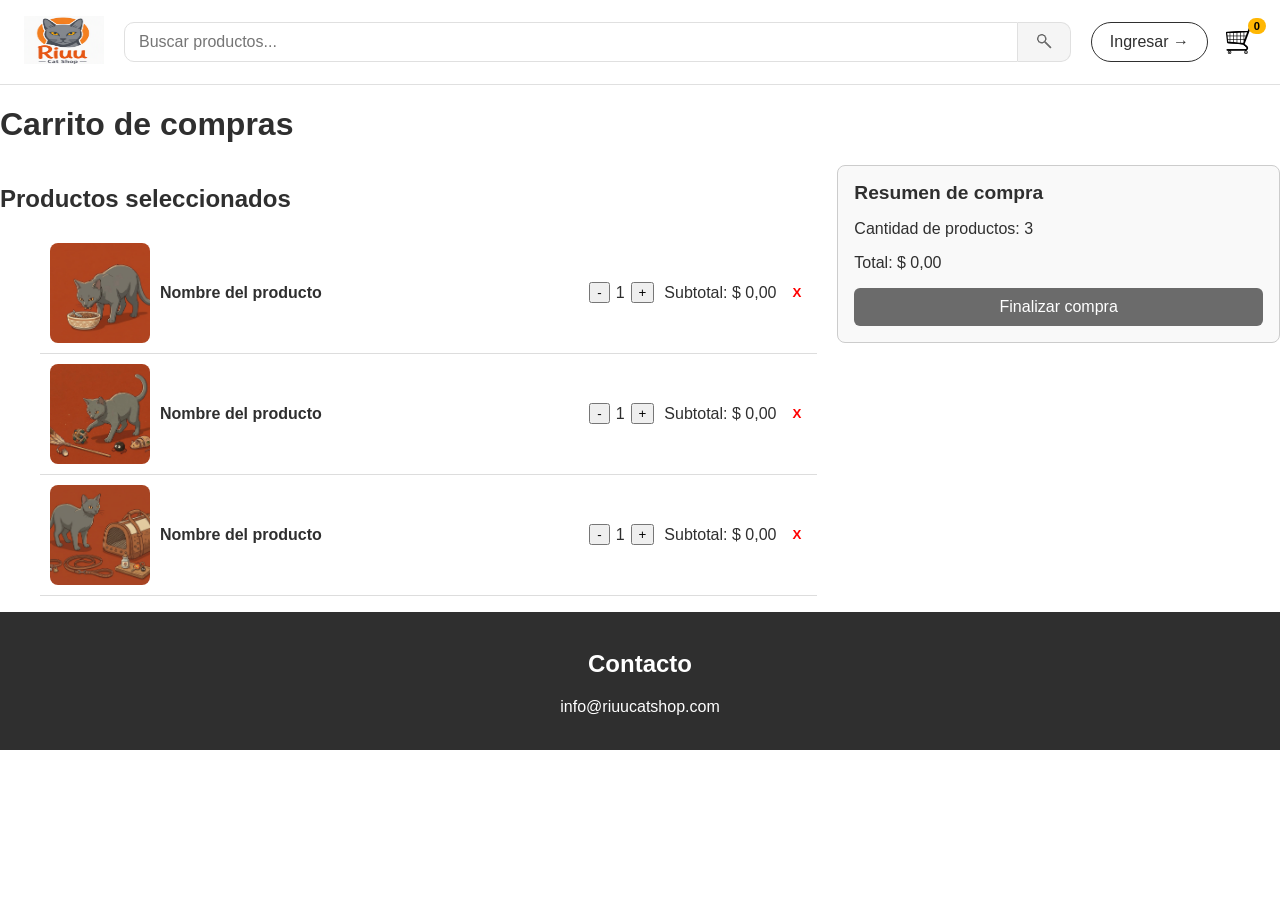
==== pages/carrito.html @ be5879d8 "Cambios generales" ====
<!DOCTYPE html> <!-- Declara que el documento es HTML5 -->
<html lang="es"> <!-- Abre el documento e indica que el idioma es español -->
<head> <!-- Abre la cabecera: datos que el navegador usa pero que no se ven en la página -->
  <meta charset="UTF-8"> <!-- Codificación de caracteres: permite tildes y la letra ñ -->
  <meta name="viewport" content="width=device-width, initial-scale=1"> <!-- Hace que la página se adapte al ancho del celular -->
  <meta name="description" content="Carrito de compras de Riuu Cat Shop"> <!-- Descripción breve de la página para buscadores -->
  <title>Carrito de compras - Riuu Cat Shop</title> <!-- Texto que aparece en la pestaña del navegador -->
  <link rel="stylesheet" href="../estilos.css"> <!-- Conecta el archivo de estilos; ../ sube un nivel desde pages/ -->
</head> <!-- Cierra la cabecera -->
<body> <!-- Abre el cuerpo: todo lo que se ve en la página -->
  <a href="#contenido" class="skip-link">Saltar al contenido principal</a> <!-- Atajo para quien navega con teclado: salta directo al main -->


  <header class="header-principal"> <!-- Encabezado de la página, igual en las tres pantallas -->
    <div class="contenedor-logo"> <!-- Caja genérica que agrupa el logo -->
      <a href="../index.html" aria-label="Riuu Cat Shop, ir al inicio"> <!-- Enlace a la home; aria-label lo describe para lectores de pantalla -->
        <img src="/img/logo-RiuuCatShop.png" alt="" width="80" height="60"> <!-- Logo; alt vacío porque el enlace ya tiene su descripción; 120x110 respeta la proporción -->
      </a> <!-- Cierra el enlace -->
    </div> <!-- Cierra la caja del logo -->


    <form class="buscador" role="search"> <!-- Formulario del buscador; role="search" lo marca como zona de búsqueda -->
      <label for="buscador" class="sr-only">Buscar productos</label> <!-- Etiqueta del campo, visible solo para lectores de pantalla -->
      <input type="search" id="buscador" name="buscador" placeholder="Buscar productos..."> <!-- Campo de búsqueda; el id coincide con el for del label -->
      <button type="submit" aria-label="Buscar"> <!-- Botón que envía la búsqueda -->
        <img src="/img/icono-lupa.png" alt="" width="20" height="20"> <!-- Ícono de lupa, decorativo (todavía no está creado) -->
      </button> <!-- Cierra el botón -->
    </form> <!-- Cierra el formulario -->


    <nav class="acciones-usuario" aria-label="Cuenta y carrito"> <!-- Zona de navegación con ingreso y carrito -->
      <a href="#" class="btn-ingresar">Ingresar →</a> <!-- Enlace de ingreso; por ahora no lleva a ningún lado -->
      <a href="carrito.html" class="icono-carrito" aria-label="Ver carrito de compras" aria-current="page"> <!-- Enlace al carrito; aria-current avisa que es la página actual -->
        <img src="/img/icono-carrito.png" alt="" width="30" height="30"> <!-- Ícono del carrito, decorativo (todavía no está creado) -->
        <span id="contador-carrito" class="contador-carrito">3</span> <!-- Número de productos; JavaScript lo actualiza usando este id -->
      </a> <!-- Cierra el enlace del carrito -->
    </nav> <!-- Cierra la navegación -->
  </header> <!-- Cierra el encabezado -->


  <main id="contenido"> <!-- Contenido principal; el id es el destino del atajo de arriba -->
    <h1>Carrito de compras</h1> <!-- Título principal de la página, único en todo el documento -->
    <p id="mensaje-compra" class="mensaje-compra" role="status" hidden></p> <!-- Lugar para avisos; hidden lo oculta; role="status" hace que se lea al aparecer -->


    <div class="contenido-carrito"> <!-- Caja que pone lado a lado la lista y el resumen -->


      <section class="lista-carrito" aria-labelledby="titulo-lista"> <!-- Sección de los productos; aria-labelledby la nombra con el título de abajo -->
        <h2 id="titulo-lista">Productos seleccionados</h2> <!-- Subtítulo de la sección; su id lo usa aria-labelledby -->


        <p id="carrito-vacio" class="carrito-vacio" hidden> <!-- Mensaje de carrito vacío, oculto hasta que haga falta -->
          Tu carrito está vacío. <a href="../index.html">Seguir comprando</a> <!-- Texto con un enlace para volver a la tienda -->
        </p> <!-- Cierra el mensaje -->


        <!--
          Las filas se generan dinámicamente desde app.js, leyendo el carrito
          guardado en localStorage. Cada li lleva data-id con el id del producto
          y su img lleva alt con el nombre real del producto. Las filas de
          abajo son un ejemplo estático de la estructura.
        -->
        <ul id="lista-carrito" class="lista-productos-carrito"> <!-- Lista de productos; cada li es una fila -->
          <li class="item-carrito" data-id="1"> <!-- Fila 1; data-id guarda el id del producto para JavaScript -->
            <img class="item-imagen" src="/img/categoria-alimento.jpeg" alt="Nombre del producto" width="100" height="100"> <!-- Imagen del producto (provisoria); alt describe la imagen -->
            <p class="item-nombre">Nombre del producto</p> <!-- Nombre del producto -->
            <div class="item-cantidad" role="group" aria-label="Cantidad de Nombre del producto"> <!-- Agrupa los controles de cantidad y los nombra -->
              <button type="button" class="btn-restar" aria-label="Disminuir cantidad de Nombre del producto">-</button> <!-- Botón que resta 1; type="button" evita que envíe formularios -->
              <span class="cantidad-valor" aria-live="polite">1</span> <!-- Cantidad actual; aria-live avisa a lectores de pantalla cuando cambia -->
              <button type="button" class="btn-sumar" aria-label="Aumentar cantidad de Nombre del producto">+</button> <!-- Botón que suma 1 -->
            </div> <!-- Cierra el grupo de cantidad -->
            <p class="item-subtotal">Subtotal: <span class="valor-subtotal">$ 0,00</span></p> <!-- Precio por cantidad; el span permite cambiar solo el número -->
            <button type="button" class="btn-eliminar" aria-label="Eliminar Nombre del producto del carrito"> <!-- Botón que quita el producto -->
              <span aria-hidden="true">X</span> <!-- Símbolo visible; aria-hidden lo oculta a lectores porque el aria-label ya explica la acción -->
            </button> <!-- Cierra el botón de eliminar -->
          </li> <!-- Cierra la fila 1 -->


          <!-- Fila 2: misma estructura que la fila 1 -->
          <li class="item-carrito" data-id="2">
            <img class="item-imagen" src="/img/categoria-juguete.jpeg" alt="Nombre del producto" width="100" height="100">
            <p class="item-nombre">Nombre del producto</p>
            <div class="item-cantidad" role="group" aria-label="Cantidad de Nombre del producto">
              <button type="button" class="btn-restar" aria-label="Disminuir cantidad de Nombre del producto">-</button>
              <span class="cantidad-valor" aria-live="polite">1</span>
              <button type="button" class="btn-sumar" aria-label="Aumentar cantidad de Nombre del producto">+</button>
            </div>
            <p class="item-subtotal">Subtotal: <span class="valor-subtotal">$ 0,00</span></p>
            <button type="button" class="btn-eliminar" aria-label="Eliminar Nombre del producto del carrito">
              <span aria-hidden="true">X</span>
            </button>
          </li>


          <!-- Fila 3: misma estructura que la fila 1 -->
          <li class="item-carrito" data-id="3">
            <img class="item-imagen" src="/img/categoria-accesorio.jpeg" alt="Nombre del producto" width="100" height="100">
            <p class="item-nombre">Nombre del producto</p>
            <div class="item-cantidad" role="group" aria-label="Cantidad de Nombre del producto">
              <button type="button" class="btn-restar" aria-label="Disminuir cantidad de Nombre del producto">-</button>
              <span class="cantidad-valor" aria-live="polite">1</span>
              <button type="button" class="btn-sumar" aria-label="Aumentar cantidad de Nombre del producto">+</button>
            </div>
            <p class="item-subtotal">Subtotal: <span class="valor-subtotal">$ 0,00</span></p>
            <button type="button" class="btn-eliminar" aria-label="Eliminar Nombre del producto del carrito">
              <span aria-hidden="true">X</span>
            </button>
          </li>
        </ul> <!-- Cierra la lista de productos -->
      </section> <!-- Cierra la sección de productos -->


      <aside class="resumen-compra" aria-labelledby="titulo-resumen"> <!-- Bloque lateral con el resumen; aria-labelledby lo nombra con su título -->
        <h2 id="titulo-resumen">Resumen de compra</h2> <!-- Título del resumen -->
        <p class="resumen-cantidad">Cantidad de productos: <span id="cantidad-total" aria-live="polite">3</span></p> <!-- Total de unidades; JavaScript cambia el span usando su id -->
        <p class="resumen-total">Total: <span id="total-compra" aria-live="polite">$ 0,00</span></p> <!-- Suma de los subtotales; también lo cambia JavaScript -->
        <button type="button" id="btn-finalizar" class="btn-finalizar">Finalizar compra</button> <!-- Botón de compra; JavaScript lo busca por su id -->
      </aside> <!-- Cierra el resumen -->
    </div> <!-- Cierra la caja que contiene lista y resumen -->


    <dialog id="dialogo-login" aria-labelledby="titulo-login"> <!-- Ventana emergente de ingreso; está cerrada hasta que JavaScript la abre -->
      <h2 id="titulo-login">Ingresá para finalizar tu compra</h2> <!-- Título de la ventana; su id lo usa aria-labelledby -->
      <form id="form-login" novalidate> <!-- Formulario de ingreso; novalidate desactiva los avisos automáticos del navegador para que los maneje JavaScript -->
        <label for="login-email">Correo electrónico</label> <!-- Etiqueta del campo de correo -->
        <input type="email" id="login-email" name="email" required autocomplete="email"> <!-- Campo de correo; required lo marca obligatorio; autocomplete sugiere el correo guardado -->


        <label for="login-clave">Contraseña</label> <!-- Etiqueta del campo de contraseña -->
        <input type="password" id="login-clave" name="clave" required minlength="6" autocomplete="current-password"> <!-- Campo de contraseña: oculta lo que se escribe; mínimo 6 caracteres -->


        <p id="login-error" class="mensaje-error" role="alert" hidden></p> <!-- Lugar del mensaje de error; role="alert" hace que se lea apenas aparece -->


        <button type="submit" class="btn-finalizar">Ingresar y finalizar compra</button> <!-- Botón que envía el formulario -->
        <button type="button" id="btn-cancelar-login" class="btn-secundario">Cancelar</button> <!-- Botón que cierra la ventana sin comprar -->
      </form> <!-- Cierra el formulario -->
    </dialog> <!-- Cierra la ventana emergente -->
  </main> <!-- Cierra el contenido principal -->


  <footer class="contactos"> <!-- Pie de página, igual en todas las pantallas -->
    <h2>Contacto</h2> <!-- Título del pie -->
    <p>info@riuucatshop.com</p> <!-- Dato de contacto -->
  </footer> <!-- Cierra el pie de página -->


  <script src="../data/productos.js" defer></script> <!-- Carga los datos de productos; defer espera a que el HTML termine de cargar -->
  <script src="../app.js" defer></script> <!-- Carga la lógica de la tienda, donde va el código de abajo -->
</body> <!-- Cierra el cuerpo -->
</html> <!-- Cierra el documento -->
---- estilos.css ----
/* ===== Variables y reset básico ===== */
:root {
  --color-primario: #2f2f2f;
  --color-secundario: #6b6b6b;
  --color-fondo: #ffffff;
  --color-acento: #ffb703;
  --color-borde: #e0e0e0;
  --radio: 10px;
  --fuente: Arial, Helvetica, sans-serif;
}

* { box-sizing: border-box; }

/* ===== Utilidades de accesibilidad ===== */
.sr-only {
  position: absolute;
  width: 1px;
  height: 1px;
  padding: 0;
  margin: -1px;
  overflow: hidden;
  clip: rect(0, 0, 0, 0);
  white-space: nowrap;
  border: 0;
}

.skip-link {
  position: absolute;
  left: -9999px;
  top: 0;
  background: var(--color-acento);
  color: #000;
  padding: 10px 16px;
  z-index: 100;
}

.skip-link:focus {
  left: 10px;
  top: 10px;
}

body {
  margin: 0;
  font-family: var(--fuente);
  color: var(--color-primario);
  background: var(--color-fondo);
}

a { text-decoration: none; color: inherit; }

/* ===== Header ===== */
.header-principal {
  display: flex;
  align-items: center;
  gap: 20px;
  padding: 16px 24px;
  border-bottom: 1px solid var(--color-borde);
  flex-wrap: wrap;
}

.contenedor-logo img { height: 48px; }

.boton-menu {
  display: none;
  margin-left: auto;
  padding: 8px 14px;
  border: 1px solid var(--color-borde);
  border-radius: var(--radio);
  background: #f5f5f5;
  cursor: pointer;
}

.buscador {
  flex: 1;
  display: flex;
  min-width: 200px;
}

.buscador input {
  flex: 1;
  padding: 10px 14px;
  border: 1px solid var(--color-borde);
  border-radius: var(--radio) 0 0 var(--radio);
  font-size: 1rem;
}

.buscador button {
  padding: 0 16px;
  border: 1px solid var(--color-borde);
  border-left: none;
  border-radius: 0 var(--radio) var(--radio) 0;
  background: #f5f5f5;
  cursor: pointer;
}

.acciones-usuario {
  display: flex;
  align-items: center;
  gap: 18px;
}

.btn-ingresar {
  padding: 10px 18px;
  border: 1px solid var(--color-primario);
  border-radius: 999px;
}

.icono-carrito {
  position: relative;
  font-size: 1.4rem;
}

.contador-carrito {
  position: absolute;
  top: -6px;
  right: -10px;
  background: var(--color-acento);
  color: #000;
  font-size: 0.7rem;
  font-weight: bold;
  padding: 2px 6px;
  border-radius: 999px;
}

/* ===== Categorías ===== */
.categorias ul {
  list-style: none;
  display: flex; 
  gap: 20px;
  justify-content: center;
  flex-wrap: wrap;
  padding: 28px 16px;
  margin: 0;
}

.categoria {
  display: flex;
  flex-direction: column;
  align-items: center;
  gap: 6px;
  text-align: center;
  font-size: 0.85rem;
  color: #333;
}

.categoria img {
  width: 220px;
  height: 220px;
  border-radius: 50%;   /* 🔹 convierte la imagen en círculo */
  object-fit: cover;    /* 🔹 recorta sin deformar */
  display: block;
}

.categoria span {
  font-size: 1rem;          /* 🔹 tamaño de letra más grande */
  font-weight: 600;         /* 🔹 un poco más gruesa para destacar */
  color: #333;              /* 🔹 tono oscuro para contraste */
  margin-top: 8px;          /* 🔹 espacio entre la imagen y el texto */
  letter-spacing: 0.5px;    /* 🔹 separación ligera entre letras */
  font-family: 'Segoe UI', Arial, sans-serif; /* 🔹 tipografía limpia */
}

.categoria:hover { transform: scale(1.05); }

/* En desktop, el menú de categorías siempre está visible */
@media (min-width: 701px) {
  #menu-categorias { display: block !important; }
}

/* ===== Contenido principal ===== */
.contenido-principal {
  display: flex;
  gap: 20px;
  padding: 0 24px 40px;
  align-items: flex-start;
}

.carrusel-ofertas { flex: 1; }

.carrusel-ofertas h2,
.publicidad h2 {
  font-size: 1.1rem;
  margin-bottom: 12px;
}

.carrusel-wrapper {
  display: flex;
  align-items: center;
  gap: 10px;
}

.contenedor-ofertas {
  flex: 1;
  display: flex;
  gap: 16px;
  overflow-x: auto;
  padding: 12px;
  background: #f7f7f7;
  border-radius: var(--radio);
  min-height: 220px;
}

.carrusel-flecha {
  border: none;
  background: var(--color-secundario);
  color: #fff;
  width: 36px;
  height: 36px;
  border-radius: 50%;
  font-size: 1.2rem;
  cursor: pointer;
  flex-shrink: 0;
}

.tarjeta-producto {
  min-width: 160px;
  background: #fff;
  border: 1px solid var(--color-borde);
  border-radius: var(--radio);
  padding: 10px;
  text-align: center;
}

.tarjeta-producto img {
  width: 100%;
  height: 110px;
  object-fit: cover;
  border-radius: 6px;
}

.tarjeta-producto h3 {
  font-size: 0.9rem;
  margin: 8px 0 4px;
}

.tarjeta-producto .precio {
  font-weight: bold;
  margin: 0;
}

.publicidad {
  width: 220px;
  background: var(--color-secundario);
  color: #fff;
  border-radius: var(--radio);
  padding: 16px;
  min-height: 220px;
}



/* ===== Carrito de compras ===== */
.contenido-carrito {
  display: flex;
  gap: 20px;
  align-items: flex-start;
}

.lista-carrito {
  flex: 2; /* ocupa más espacio */
}

.resumen-compra {
  flex: 1; /* ocupa menos espacio */
  border: 1px solid #ccc;
  padding: 16px;
  border-radius: 8px;
  background: #f9f9f9;
}

.item-carrito {
  display: grid;
  grid-template-columns: 100px 1fr auto auto auto;
  gap: 10px;
  align-items: center;
  padding: 10px;
  border-bottom: 1px solid #ddd;
}

.item-imagen {
  border-radius: 8px;
  object-fit: cover;
}

.item-nombre {
  font-weight: 600;
}

.item-cantidad {
  display: flex;
  align-items: center;
  gap: 6px;
}

.btn-eliminar {
  background: none;
  border: none;
  color: red;
  font-weight: bold;
  cursor: pointer;
}

.resumen-compra h2 {
  margin-top: 0;
  font-size: 1.2rem;
}

.btn-finalizar {
  display: block;
  width: 100%;
  padding: 10px;
  margin-top: 12px;
  background: var(--color-secundario);
  color: #fff;
  border: none;
  border-radius: 6px;
  cursor: pointer;
  font-size: 1rem;
}

.btn-finalizar:hover {
  background: var(--color-principal);
}




/* ======================================================================= */
/* ====== Detalle de producto ====== */
.detalle-producto {
  display: flex;
  flex-wrap: wrap;
  gap: 30px;
  margin: 20px 0;
}

.producto-imagen img {
  border-radius: 8px;
  object-fit: cover;
  max-width: 100%;
}

.producto-info {
  flex: 1;
  min-width: 280px;
}

.producto-info h2 {
  margin-top: 0;
  font-size: 1.6rem;
}

.producto-precio {
  font-size: 1.4rem;
  font-weight: bold;
  color: #333;
  margin: 10px 0;
}

.producto-cantidad {
  display: flex;
  align-items: center;
  gap: 8px;
  margin: 15px 0;
}

.producto-cantidad button {
  background: #eee;
  border: 1px solid #ccc;
  padding: 6px 10px;
  cursor: pointer;
  font-size: 1rem;
}

.btn-agregar {
  display: inline-block;
  margin-top: 15px;
  padding: 10px 20px;
  background: var(--color-secundario, #0077cc);
  color: #fff;
  border: none;
  border-radius: 6px;
  cursor: pointer;
  font-size: 1rem;
}

.btn-agregar:hover {
  background: var(--color-principal, #005fa3);
}

.producto-descripcion {
  margin-top: 20px;
}

.producto-descripcion h3 {
  margin-bottom: 8px;
  font-size: 1.2rem;
}

/* ====== Productos relacionados ====== */
.productos-relacionados {
  margin-top: 40px;
}

.relacionados-grid {
  display: grid;
  grid-template-columns: repeat(auto-fit, minmax(160px, 1fr));
  gap: 20px;
}

.relacionado {
  text-align: center;
  border: 1px solid #ddd;
  border-radius: 8px;
  padding: 10px;
  background: #fafafa;
  transition: transform 0.2s ease, box-shadow 0.2s ease;
}

.relacionado img {
  border-radius: 6px;
  margin-bottom: 8px;
}

.relacionado:hover {
  transform: translateY(-4px);
  box-shadow: 0 4px 10px rgba(0,0,0,0.1);
}






/* ===== Footer ===== */
.contactos {
  background: var(--color-primario);
  color: #fff;
  text-align: center;
  padding: 18px;
}

/* ===== Responsive básico ===== */
@media (max-width: 700px) {
  .contenido-principal { flex-direction: column; }
  .publicidad { width: 100%; }

  .boton-menu { display: block; }

  #menu-categorias { display: none; }
  #menu-categorias.mostrar { display: block; }

  .categorias ul { flex-direction: column; align-items: stretch; }
  .categoria { width: 100%; height: auto; flex-direction: row; justify-content: flex-start; border-radius: var(--radio); }
}
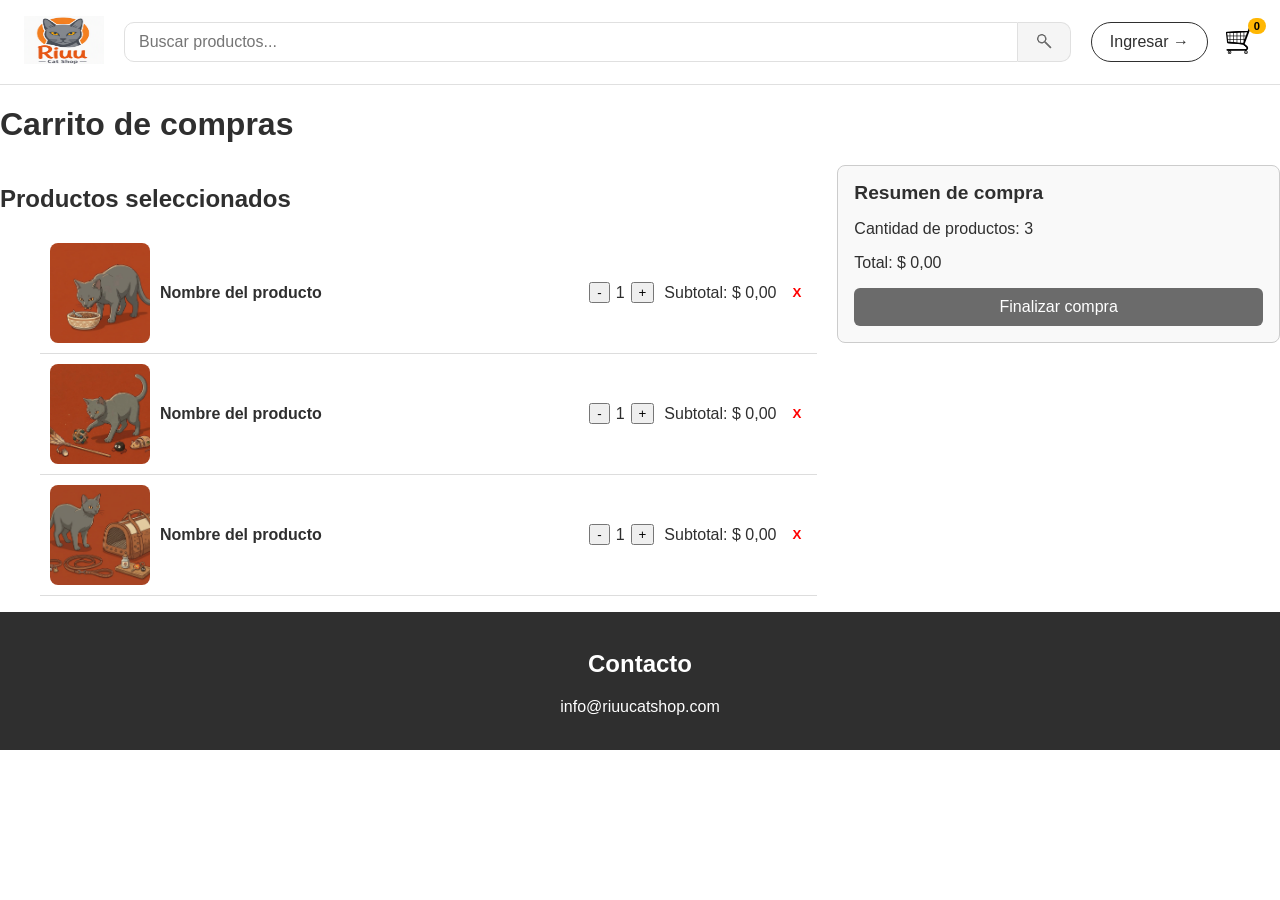
==== commit 9b9a8017: "caurrusel dinamico y publicidad" ====
--- a/pages/carrito.html
+++ b/pages/carrito.html
@@ -1,85 +1,63 @@
-<!DOCTYPE html> <!-- Declara que el documento es HTML5 -->
-<html lang="es"> <!-- Abre el documento e indica que el idioma es español -->
-<head> <!-- Abre la cabecera: datos que el navegador usa pero que no se ven en la página -->
-  <meta charset="UTF-8"> <!-- Codificación de caracteres: permite tildes y la letra ñ -->
-  <meta name="viewport" content="width=device-width, initial-scale=1"> <!-- Hace que la página se adapte al ancho del celular -->
-  <meta name="description" content="Carrito de compras de Riuu Cat Shop"> <!-- Descripción breve de la página para buscadores -->
-  <title>Carrito de compras - Riuu Cat Shop</title> <!-- Texto que aparece en la pestaña del navegador -->
-  <link rel="stylesheet" href="../estilos.css"> <!-- Conecta el archivo de estilos; ../ sube un nivel desde pages/ -->
-</head> <!-- Cierra la cabecera -->
-<body> <!-- Abre el cuerpo: todo lo que se ve en la página -->
-  <a href="#contenido" class="skip-link">Saltar al contenido principal</a> <!-- Atajo para quien navega con teclado: salta directo al main -->
+<!DOCTYPE html>
+<html lang="es">
+<head>
+  <meta charset="UTF-8">
+  <!-- Ajusta la visualización en dispositivos móviles -->
+  <meta name="viewport" content="width=device-width, initial-scale=1">
+  <meta name="description" content="Carrito de compras de Riuu Cat Shop">
+  <title>Carrito de compras - Riuu Cat Shop</title>
+  <!-- Vincula la hoja CSS externa -->
+  <link rel="stylesheet" href="../estilos.css">
+</head>
+<body>
+  <!-- Enlace oculto para accesibilidad: permite saltar directamente al contenido principal -->
+  <a href="#contenido" class="skip-link">Saltar al contenido principal</a>
 
+  <!-- ============================ Encabezado =========================================== -->
+  <header class="header-principal">
+    <div class="contenedor-logo">
+      <a href="../index.html" aria-label="Riuu Cat Shop, ir al inicio">
+        <img src="../img/logo-RiuuCatShop.png" alt="" width="80" height="60">
+      </a>
+    </div>
 
-  <header class="header-principal"> <!-- Encabezado de la página, igual en las tres pantallas -->
-    <div class="contenedor-logo"> <!-- Caja genérica que agrupa el logo -->
-      <a href="../index.html" aria-label="Riuu Cat Shop, ir al inicio"> <!-- Enlace a la home; aria-label lo describe para lectores de pantalla -->
-        <img src="/img/logo-RiuuCatShop.png" alt="" width="80" height="60"> <!-- Logo; alt vacío porque el enlace ya tiene su descripción; 120x110 respeta la proporción -->
-      </a> <!-- Cierra el enlace -->
-    </div> <!-- Cierra la caja del logo -->
+    <form class="buscador" role="search">
+      <label for="buscador" class="sr-only">Buscar productos</label>
+      <input type="search" id="buscador" name="buscador" placeholder="Buscar productos...">
+      <button type="submit" aria-label="Buscar">
+        <img src="../img/icono-lupa.png" alt="" width="20" height="20">
+      </button>
+    </form>
 
+    <nav class="acciones-usuario" aria-label="Cuenta y carrito">
+      <a href="#" class="btn-ingresar">Ingresar →</a>
+      <a href="carrito.html" class="icono-carrito" aria-label="Ver carrito de compras" aria-current="page">
+        <img src="../img/icono-carrito.png" alt="" width="30" height="30">
+        <span id="contador-carrito" class="contador-carrito">3</span>
+      </a>
+    </nav>
+  </header>
 
-    <form class="buscador" role="search"> <!-- Formulario del buscador; role="search" lo marca como zona de búsqueda -->
-      <label for="buscador" class="sr-only">Buscar productos</label> <!-- Etiqueta del campo, visible solo para lectores de pantalla -->
-      <input type="search" id="buscador" name="buscador" placeholder="Buscar productos..."> <!-- Campo de búsqueda; el id coincide con el for del label -->
-      <button type="submit" aria-label="Buscar"> <!-- Botón que envía la búsqueda -->
-        <img src="/img/icono-lupa.png" alt="" width="20" height="20"> <!-- Ícono de lupa, decorativo (todavía no está creado) -->
-      </button> <!-- Cierra el botón -->
-    </form> <!-- Cierra el formulario -->
+  <!-- ============================ Contenido principal ================================= -->
+  <main id="contenido">
+    <h1>Carrito de compras</h1>
+    <p id="mensaje-compra" class="mensaje-compra" role="status" hidden></p>
 
+    <div class="contenido-carrito">
 
-    <nav class="acciones-usuario" aria-label="Cuenta y carrito"> <!-- Zona de navegación con ingreso y carrito -->
-      <a href="#" class="btn-ingresar">Ingresar →</a> <!-- Enlace de ingreso; por ahora no lleva a ningún lado -->
-      <a href="carrito.html" class="icono-carrito" aria-label="Ver carrito de compras" aria-current="page"> <!-- Enlace al carrito; aria-current avisa que es la página actual -->
-        <img src="/img/icono-carrito.png" alt="" width="30" height="30"> <!-- Ícono del carrito, decorativo (todavía no está creado) -->
-        <span id="contador-carrito" class="contador-carrito">3</span> <!-- Número de productos; JavaScript lo actualiza usando este id -->
-      </a> <!-- Cierra el enlace del carrito -->
-    </nav> <!-- Cierra la navegación -->
-  </header> <!-- Cierra el encabezado -->
+      <!-- Lista de productos: las filas reales las genera app.js desde localStorage
+           (cada li debería llevar data-id con el id del producto); las de abajo son
+           un ejemplo estático de la estructura, mientras esa función no exista -->
+      <section class="lista-carrito" aria-labelledby="titulo-lista">
+        <h2 id="titulo-lista">Productos seleccionados</h2>
 
+        <p id="carrito-vacio" class="carrito-vacio" hidden>
+          Tu carrito está vacío. <a href="../index.html">Seguir comprando</a>
+        </p>
 
-  <main id="contenido"> <!-- Contenido principal; el id es el destino del atajo de arriba -->
-    <h1>Carrito de compras</h1> <!-- Título principal de la página, único en todo el documento -->
-    <p id="mensaje-compra" class="mensaje-compra" role="status" hidden></p> <!-- Lugar para avisos; hidden lo oculta; role="status" hace que se lea al aparecer -->
-
-
-    <div class="contenido-carrito"> <!-- Caja que pone lado a lado la lista y el resumen -->
-
-
-      <section class="lista-carrito" aria-labelledby="titulo-lista"> <!-- Sección de los productos; aria-labelledby la nombra con el título de abajo -->
-        <h2 id="titulo-lista">Productos seleccionados</h2> <!-- Subtítulo de la sección; su id lo usa aria-labelledby -->
-
-
-        <p id="carrito-vacio" class="carrito-vacio" hidden> <!-- Mensaje de carrito vacío, oculto hasta que haga falta -->
-          Tu carrito está vacío. <a href="../index.html">Seguir comprando</a> <!-- Texto con un enlace para volver a la tienda -->
-        </p> <!-- Cierra el mensaje -->
-
-
-        <!--
-          Las filas se generan dinámicamente desde app.js, leyendo el carrito
-          guardado en localStorage. Cada li lleva data-id con el id del producto
-          y su img lleva alt con el nombre real del producto. Las filas de
-          abajo son un ejemplo estático de la estructura.
-        -->
-        <ul id="lista-carrito" class="lista-productos-carrito"> <!-- Lista de productos; cada li es una fila -->
-          <li class="item-carrito" data-id="1"> <!-- Fila 1; data-id guarda el id del producto para JavaScript -->
-            <img class="item-imagen" src="/img/categoria-alimento.jpeg" alt="Nombre del producto" width="100" height="100"> <!-- Imagen del producto (provisoria); alt describe la imagen -->
-            <p class="item-nombre">Nombre del producto</p> <!-- Nombre del producto -->
-            <div class="item-cantidad" role="group" aria-label="Cantidad de Nombre del producto"> <!-- Agrupa los controles de cantidad y los nombra -->
-              <button type="button" class="btn-restar" aria-label="Disminuir cantidad de Nombre del producto">-</button> <!-- Botón que resta 1; type="button" evita que envíe formularios -->
-              <span class="cantidad-valor" aria-live="polite">1</span> <!-- Cantidad actual; aria-live avisa a lectores de pantalla cuando cambia -->
-              <button type="button" class="btn-sumar" aria-label="Aumentar cantidad de Nombre del producto">+</button> <!-- Botón que suma 1 -->
-            </div> <!-- Cierra el grupo de cantidad -->
-            <p class="item-subtotal">Subtotal: <span class="valor-subtotal">$ 0,00</span></p> <!-- Precio por cantidad; el span permite cambiar solo el número -->
-            <button type="button" class="btn-eliminar" aria-label="Eliminar Nombre del producto del carrito"> <!-- Botón que quita el producto -->
-              <span aria-hidden="true">X</span> <!-- Símbolo visible; aria-hidden lo oculta a lectores porque el aria-label ya explica la acción -->
-            </button> <!-- Cierra el botón de eliminar -->
-          </li> <!-- Cierra la fila 1 -->
-
-
-          <!-- Fila 2: misma estructura que la fila 1 -->
-          <li class="item-carrito" data-id="2">
-            <img class="item-imagen" src="/img/categoria-juguete.jpeg" alt="Nombre del producto" width="100" height="100">
+        <ul id="lista-carrito" class="lista-productos-carrito">
+          <li class="item-carrito" data-id="1">
+            <img class="item-imagen" src="../img/categoria-alimento.jpeg" alt="Nombre del producto" width="100" height="100">
             <p class="item-nombre">Nombre del producto</p>
             <div class="item-cantidad" role="group" aria-label="Cantidad de Nombre del producto">
               <button type="button" class="btn-restar" aria-label="Disminuir cantidad de Nombre del producto">-</button>
@@ -92,10 +70,8 @@
             </button>
           </li>
 
-
-          <!-- Fila 3: misma estructura que la fila 1 -->
-          <li class="item-carrito" data-id="3">
-            <img class="item-imagen" src="/img/categoria-accesorio.jpeg" alt="Nombre del producto" width="100" height="100">
+          <li class="item-carrito" data-id="2">
+            <img class="item-imagen" src="../img/categoria-juguete.jpeg" alt="Nombre del producto" width="100" height="100">
             <p class="item-nombre">Nombre del producto</p>
             <div class="item-cantidad" role="group" aria-label="Cantidad de Nombre del producto">
               <button type="button" class="btn-restar" aria-label="Disminuir cantidad de Nombre del producto">-</button>
@@ -107,47 +83,57 @@
               <span aria-hidden="true">X</span>
             </button>
           </li>
-        </ul> <!-- Cierra la lista de productos -->
-      </section> <!-- Cierra la sección de productos -->
 
+          <li class="item-carrito" data-id="3">
+            <img class="item-imagen" src="../img/categoria-accesorio.jpeg" alt="Nombre del producto" width="100" height="100">
+            <p class="item-nombre">Nombre del producto</p>
+            <div class="item-cantidad" role="group" aria-label="Cantidad de Nombre del producto">
+              <button type="button" class="btn-restar" aria-label="Disminuir cantidad de Nombre del producto">-</button>
+              <span class="cantidad-valor" aria-live="polite">1</span>
+              <button type="button" class="btn-sumar" aria-label="Aumentar cantidad de Nombre del producto">+</button>
+            </div>
+            <p class="item-subtotal">Subtotal: <span class="valor-subtotal">$ 0,00</span></p>
+            <button type="button" class="btn-eliminar" aria-label="Eliminar Nombre del producto del carrito">
+              <span aria-hidden="true">X</span>
+            </button>
+          </li>
+        </ul>
+      </section>
 
-      <aside class="resumen-compra" aria-labelledby="titulo-resumen"> <!-- Bloque lateral con el resumen; aria-labelledby lo nombra con su título -->
-        <h2 id="titulo-resumen">Resumen de compra</h2> <!-- Título del resumen -->
-        <p class="resumen-cantidad">Cantidad de productos: <span id="cantidad-total" aria-live="polite">3</span></p> <!-- Total de unidades; JavaScript cambia el span usando su id -->
-        <p class="resumen-total">Total: <span id="total-compra" aria-live="polite">$ 0,00</span></p> <!-- Suma de los subtotales; también lo cambia JavaScript -->
-        <button type="button" id="btn-finalizar" class="btn-finalizar">Finalizar compra</button> <!-- Botón de compra; JavaScript lo busca por su id -->
-      </aside> <!-- Cierra el resumen -->
-    </div> <!-- Cierra la caja que contiene lista y resumen -->
+      <!-- Resumen de compra -->
+      <aside class="resumen-compra" aria-labelledby="titulo-resumen">
+        <h2 id="titulo-resumen">Resumen de compra</h2>
+        <p class="resumen-cantidad">Cantidad de productos: <span id="cantidad-total" aria-live="polite">3</span></p>
+        <p class="resumen-total">Total: <span id="total-compra" aria-live="polite">$ 0,00</span></p>
+        <button type="button" id="btn-finalizar" class="btn-finalizar">Finalizar compra</button>
+      </aside>
+    </div>
 
+    <!-- Diálogo de login: se abre al finalizar la compra si todavía no hay sesión guardada -->
+    <dialog id="dialogo-login" aria-labelledby="titulo-login">
+      <h2 id="titulo-login">Ingresá para finalizar tu compra</h2>
+      <form id="form-login" novalidate>
+        <label for="login-email">Correo electrónico</label>
+        <input type="email" id="login-email" name="email" required autocomplete="email">
 
-    <dialog id="dialogo-login" aria-labelledby="titulo-login"> <!-- Ventana emergente de ingreso; está cerrada hasta que JavaScript la abre -->
-      <h2 id="titulo-login">Ingresá para finalizar tu compra</h2> <!-- Título de la ventana; su id lo usa aria-labelledby -->
-      <form id="form-login" novalidate> <!-- Formulario de ingreso; novalidate desactiva los avisos automáticos del navegador para que los maneje JavaScript -->
-        <label for="login-email">Correo electrónico</label> <!-- Etiqueta del campo de correo -->
-        <input type="email" id="login-email" name="email" required autocomplete="email"> <!-- Campo de correo; required lo marca obligatorio; autocomplete sugiere el correo guardado -->
+        <label for="login-clave">Contraseña</label>
+        <input type="password" id="login-clave" name="clave" required minlength="6" autocomplete="current-password">
 
+        <p id="login-error" class="mensaje-error" role="alert" hidden></p>
 
-        <label for="login-clave">Contraseña</label> <!-- Etiqueta del campo de contraseña -->
-        <input type="password" id="login-clave" name="clave" required minlength="6" autocomplete="current-password"> <!-- Campo de contraseña: oculta lo que se escribe; mínimo 6 caracteres -->
+        <button type="submit" class="btn-finalizar">Ingresar y finalizar compra</button>
+        <button type="button" id="btn-cancelar-login" class="btn-secundario">Cancelar</button>
+      </form>
+    </dialog>
+  </main>
 
+  <!-- ============================ Footer ============================================= -->
+  <footer class="contactos">
+    <h2>Contacto</h2>
+    <p>info@riuucatshop.com</p>
+  </footer>
 
-        <p id="login-error" class="mensaje-error" role="alert" hidden></p> <!-- Lugar del mensaje de error; role="alert" hace que se lea apenas aparece -->
-
-
-        <button type="submit" class="btn-finalizar">Ingresar y finalizar compra</button> <!-- Botón que envía el formulario -->
-        <button type="button" id="btn-cancelar-login" class="btn-secundario">Cancelar</button> <!-- Botón que cierra la ventana sin comprar -->
-      </form> <!-- Cierra el formulario -->
-    </dialog> <!-- Cierra la ventana emergente -->
-  </main> <!-- Cierra el contenido principal -->
-
-
-  <footer class="contactos"> <!-- Pie de página, igual en todas las pantallas -->
-    <h2>Contacto</h2> <!-- Título del pie -->
-    <p>info@riuucatshop.com</p> <!-- Dato de contacto -->
-  </footer> <!-- Cierra el pie de página -->
-
-
-  <script src="../data/productos.js" defer></script> <!-- Carga los datos de productos; defer espera a que el HTML termine de cargar -->
-  <script src="../app.js" defer></script> <!-- Carga la lógica de la tienda, donde va el código de abajo -->
-</body> <!-- Cierra el cuerpo -->
-</html> <!-- Cierra el documento -->
+  <script src="../data/productos.js" defer></script>
+  <script src="../app.js" defer></script>
+</body>
+</html>
--- a/estilos.css
+++ b/estilos.css
@@ -39,6 +39,7 @@
   top: 10px;
 }
 
+/* ===== Estilos base ===== */
 body {
   margin: 0;
   font-family: var(--fuente);
@@ -125,7 +126,7 @@
 /* ===== Categorías ===== */
 .categorias ul {
   list-style: none;
-  display: flex; 
+  display: flex;
   gap: 20px;
   justify-content: center;
   flex-wrap: wrap;
@@ -143,21 +144,22 @@
   color: #333;
 }
 
+/* La imagen se recorta en círculo (border-radius 50% + object-fit: cover) */
 .categoria img {
   width: 220px;
   height: 220px;
-  border-radius: 50%;   /* 🔹 convierte la imagen en círculo */
-  object-fit: cover;    /* 🔹 recorta sin deformar */
+  border-radius: 50%;
+  object-fit: cover;
   display: block;
 }
 
 .categoria span {
-  font-size: 1rem;          /* 🔹 tamaño de letra más grande */
-  font-weight: 600;         /* 🔹 un poco más gruesa para destacar */
-  color: #333;              /* 🔹 tono oscuro para contraste */
-  margin-top: 8px;          /* 🔹 espacio entre la imagen y el texto */
-  letter-spacing: 0.5px;    /* 🔹 separación ligera entre letras */
-  font-family: 'Segoe UI', Arial, sans-serif; /* 🔹 tipografía limpia */
+  font-size: 1rem;
+  font-weight: 600;
+  color: #333;
+  margin-top: 8px;
+  letter-spacing: 0.5px;
+  font-family: 'Segoe UI', Arial, sans-serif;
 }
 
 .categoria:hover { transform: scale(1.05); }
@@ -167,7 +169,7 @@
   #menu-categorias { display: block !important; }
 }
 
-/* ===== Contenido principal ===== */
+/* ===== Contenido principal (catálogo e index.html) ===== */
 .contenido-principal {
   display: flex;
   gap: 20px;
@@ -175,31 +177,33 @@
   align-items: flex-start;
 }
 
+/* Carrusel de ofertas */
 .carrusel-ofertas { flex: 1; }
-
-.carrusel-ofertas h2,
-.publicidad h2 {
-  font-size: 1.1rem;
-  margin-bottom: 12px;
-}
-
+  .carrusel-ofertas h2,
+  .publicidad h2 {
+    font-size: 1.1rem;
+    margin-bottom: 12px;
+  }
+
+/* contenedor que aloja las tarjetas del carrusel */
 .carrusel-wrapper {
   display: flex;
   align-items: center;
   gap: 10px;
 }
-
+/* contenedor de las tarjetas del carrusel */
 .contenedor-ofertas {
   flex: 1;
   display: flex;
   gap: 16px;
-  overflow-x: auto;
+  overflow-x: hidden;
+  max-width: calc(3 * 400px + 2 * 16px); /* 3 tarjetas + gaps */
   padding: 12px;
   background: #f7f7f7;
   border-radius: var(--radio);
   min-height: 220px;
 }
-
+/* Flechas del carrusel */
 .carrusel-flecha {
   border: none;
   background: var(--color-secundario);
@@ -211,40 +215,44 @@
   cursor: pointer;
   flex-shrink: 0;
 }
-
+/* Tarjeta de producto */
 .tarjeta-producto {
-  min-width: 160px;
+  flex: 0 0 calc(33.33% - 16px);
   background: #fff;
   border: 1px solid var(--color-borde);
   border-radius: var(--radio);
   padding: 10px;
   text-align: center;
 }
-
+/* Imagen de la tarjeta de producto */
 .tarjeta-producto img {
   width: 100%;
-  height: 110px;
-  object-fit: cover;
+  height: auto;
+  object-fit: contain;
   border-radius: 6px;
 }
-
+/* Título de la tarjeta de producto */
 .tarjeta-producto h3 {
   font-size: 0.9rem;
   margin: 8px 0 4px;
 }
-
+/* Precio de la tarjeta de producto */
 .tarjeta-producto .precio {
   font-weight: bold;
   margin: 0;
 }
-
+/* ===================== Contenedor de publicidad ========================= */
 .publicidad {
   width: 220px;
-  background: var(--color-secundario);
-  color: #fff;
+  height: 320px; /* alto fijo: necesario para que la imagen (height:100%) lo rellene */
   border-radius: var(--radio);
-  padding: 16px;
-  min-height: 220px;
+  overflow: hidden; /* recorta la imagen a las esquinas redondeadas, sin marco */
+}
+.publicidad img {
+  width: 100%;
+  height: 100%;
+  object-fit: cover; /* la imagen rellena todo el espacio, sin dejar ver fondo gris */
+  display: block;
 }
 
 
@@ -256,12 +264,10 @@
   align-items: flex-start;
 }
 
-.lista-carrito {
-  flex: 2; /* ocupa más espacio */
-}
+.lista-carrito { flex: 2; } /* ocupa más espacio que el resumen */
 
 .resumen-compra {
-  flex: 1; /* ocupa menos espacio */
+  flex: 1;
   border: 1px solid #ccc;
   padding: 16px;
   border-radius: 8px;
@@ -282,9 +288,7 @@
   object-fit: cover;
 }
 
-.item-nombre {
-  font-weight: 600;
-}
+.item-nombre { font-weight: 600; }
 
 .item-cantidad {
   display: flex;
@@ -322,11 +326,7 @@
   background: var(--color-principal);
 }
 
-
-
-
-/* ======================================================================= */
-/* ====== Detalle de producto ====== */
+/* ===== Detalle de producto ===== */
 .detalle-producto {
   display: flex;
   flex-wrap: wrap;
@@ -388,19 +388,15 @@
   background: var(--color-principal, #005fa3);
 }
 
-.producto-descripcion {
-  margin-top: 20px;
-}
+.producto-descripcion { margin-top: 20px; }
 
 .producto-descripcion h3 {
   margin-bottom: 8px;
   font-size: 1.2rem;
 }
 
-/* ====== Productos relacionados ====== */
-.productos-relacionados {
-  margin-top: 40px;
-}
+/* ===== Productos relacionados ===== */
+.productos-relacionados { margin-top: 40px; }
 
 .relacionados-grid {
   display: grid;
@@ -427,11 +423,6 @@
   box-shadow: 0 4px 10px rgba(0,0,0,0.1);
 }
 
-
-
-
-
-
 /* ===== Footer ===== */
 .contactos {
   background: var(--color-primario);
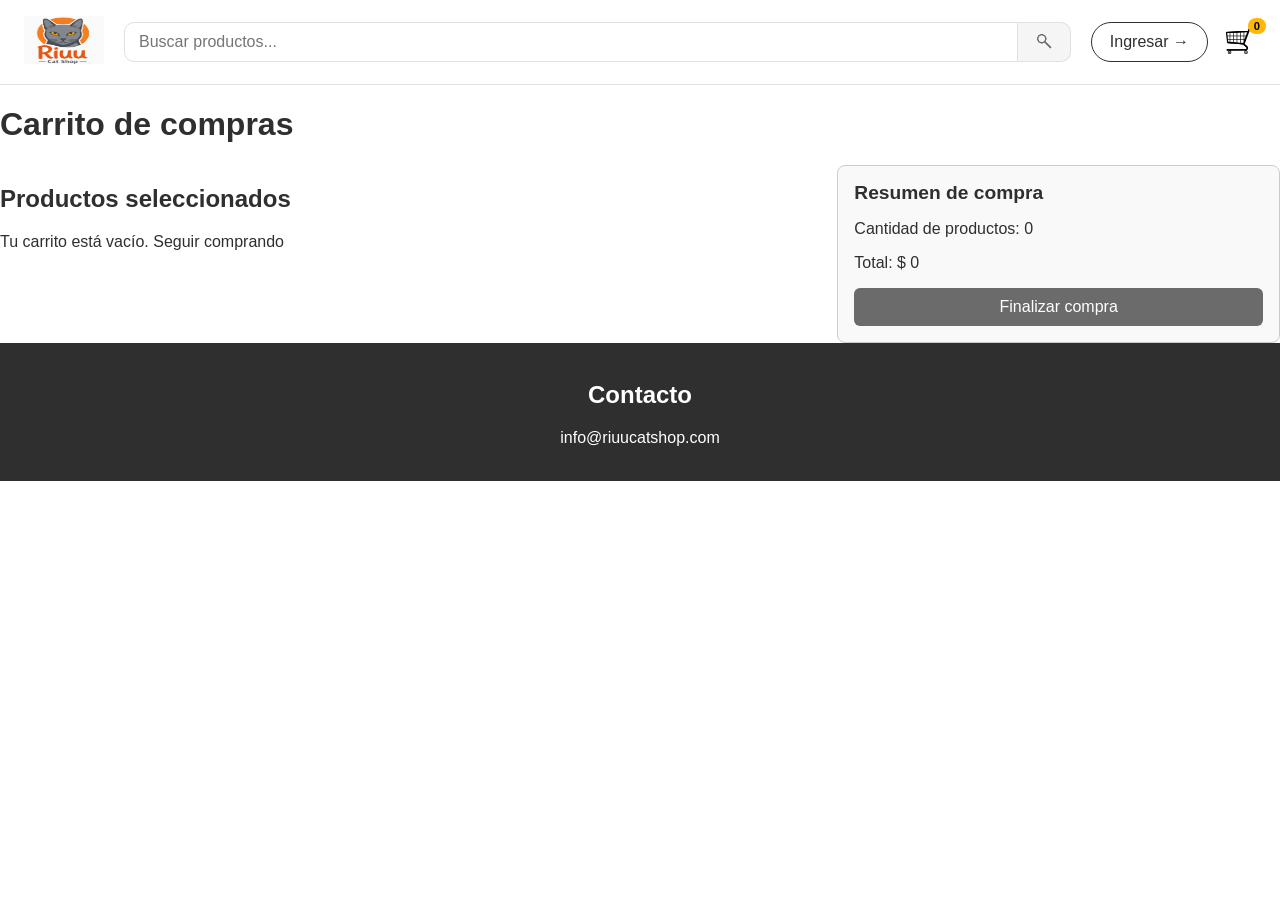
==== commit ab2ea89a: "Carrito funcional: agregar desde detalle, listar desde localStorage, +/-, eliminar y totales" ====
--- a/pages/carrito.html
+++ b/pages/carrito.html
@@ -33,7 +33,7 @@
       <a href="#" class="btn-ingresar">Ingresar →</a>
       <a href="carrito.html" class="icono-carrito" aria-label="Ver carrito de compras" aria-current="page">
         <img src="../img/icono-carrito.png" alt="" width="30" height="30">
-        <span id="contador-carrito" class="contador-carrito">3</span>
+        <span id="contador-carrito" class="contador-carrito">0</span>
       </a>
     </nav>
   </header>
@@ -45,9 +45,8 @@
 
     <div class="contenido-carrito">
 
-      <!-- Lista de productos: las filas reales las genera app.js desde localStorage
-           (cada li debería llevar data-id con el id del producto); las de abajo son
-           un ejemplo estático de la estructura, mientras esa función no exista -->
+      <!-- Lista de productos: las filas las genera renderizarCarrito() en app.js
+           a partir del carrito guardado en localStorage -->
       <section class="lista-carrito" aria-labelledby="titulo-lista">
         <h2 id="titulo-lista">Productos seleccionados</h2>
 
@@ -55,56 +54,14 @@
           Tu carrito está vacío. <a href="../index.html">Seguir comprando</a>
         </p>
 
-        <ul id="lista-carrito" class="lista-productos-carrito">
-          <li class="item-carrito" data-id="1">
-            <img class="item-imagen" src="../img/categoria-alimento.jpeg" alt="Nombre del producto" width="100" height="100">
-            <p class="item-nombre">Nombre del producto</p>
-            <div class="item-cantidad" role="group" aria-label="Cantidad de Nombre del producto">
-              <button type="button" class="btn-restar" aria-label="Disminuir cantidad de Nombre del producto">-</button>
-              <span class="cantidad-valor" aria-live="polite">1</span>
-              <button type="button" class="btn-sumar" aria-label="Aumentar cantidad de Nombre del producto">+</button>
-            </div>
-            <p class="item-subtotal">Subtotal: <span class="valor-subtotal">$ 0,00</span></p>
-            <button type="button" class="btn-eliminar" aria-label="Eliminar Nombre del producto del carrito">
-              <span aria-hidden="true">X</span>
-            </button>
-          </li>
-
-          <li class="item-carrito" data-id="2">
-            <img class="item-imagen" src="../img/categoria-juguete.jpeg" alt="Nombre del producto" width="100" height="100">
-            <p class="item-nombre">Nombre del producto</p>
-            <div class="item-cantidad" role="group" aria-label="Cantidad de Nombre del producto">
-              <button type="button" class="btn-restar" aria-label="Disminuir cantidad de Nombre del producto">-</button>
-              <span class="cantidad-valor" aria-live="polite">1</span>
-              <button type="button" class="btn-sumar" aria-label="Aumentar cantidad de Nombre del producto">+</button>
-            </div>
-            <p class="item-subtotal">Subtotal: <span class="valor-subtotal">$ 0,00</span></p>
-            <button type="button" class="btn-eliminar" aria-label="Eliminar Nombre del producto del carrito">
-              <span aria-hidden="true">X</span>
-            </button>
-          </li>
-
-          <li class="item-carrito" data-id="3">
-            <img class="item-imagen" src="../img/categoria-accesorio.jpeg" alt="Nombre del producto" width="100" height="100">
-            <p class="item-nombre">Nombre del producto</p>
-            <div class="item-cantidad" role="group" aria-label="Cantidad de Nombre del producto">
-              <button type="button" class="btn-restar" aria-label="Disminuir cantidad de Nombre del producto">-</button>
-              <span class="cantidad-valor" aria-live="polite">1</span>
-              <button type="button" class="btn-sumar" aria-label="Aumentar cantidad de Nombre del producto">+</button>
-            </div>
-            <p class="item-subtotal">Subtotal: <span class="valor-subtotal">$ 0,00</span></p>
-            <button type="button" class="btn-eliminar" aria-label="Eliminar Nombre del producto del carrito">
-              <span aria-hidden="true">X</span>
-            </button>
-          </li>
-        </ul>
+        <ul id="lista-carrito" class="lista-productos-carrito"></ul>
       </section>
 
       <!-- Resumen de compra -->
       <aside class="resumen-compra" aria-labelledby="titulo-resumen">
         <h2 id="titulo-resumen">Resumen de compra</h2>
-        <p class="resumen-cantidad">Cantidad de productos: <span id="cantidad-total" aria-live="polite">3</span></p>
-        <p class="resumen-total">Total: <span id="total-compra" aria-live="polite">$ 0,00</span></p>
+        <p class="resumen-cantidad">Cantidad de productos: <span id="cantidad-total" aria-live="polite">0</span></p>
+        <p class="resumen-total">Total: <span id="total-compra" aria-live="polite">$ 0</span></p>
         <button type="button" id="btn-finalizar" class="btn-finalizar">Finalizar compra</button>
       </aside>
     </div>
